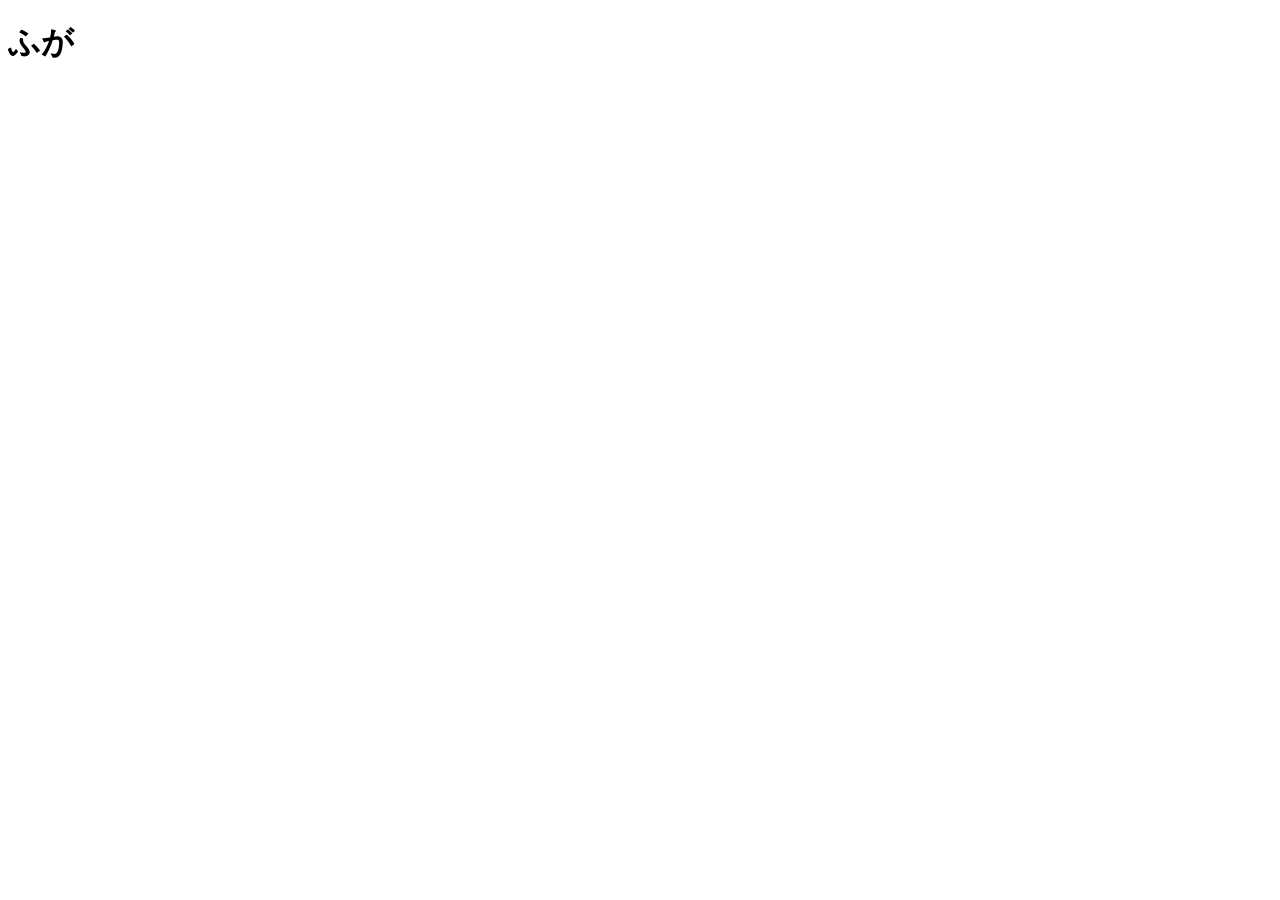
==== tests/docs/articles/fuga.html @ 52ef9605 "Refactoring" ====
<!DOCTYPE HTML>

<html lang="ja">
<head>
<meta charset="utf-8"/>
<meta content="width=device-width, initial-scale=1" name="viewport"/>
<title>ふが - hoge</title>
</head>
<body>
<h1>ふが</h1>
</body>
</html>
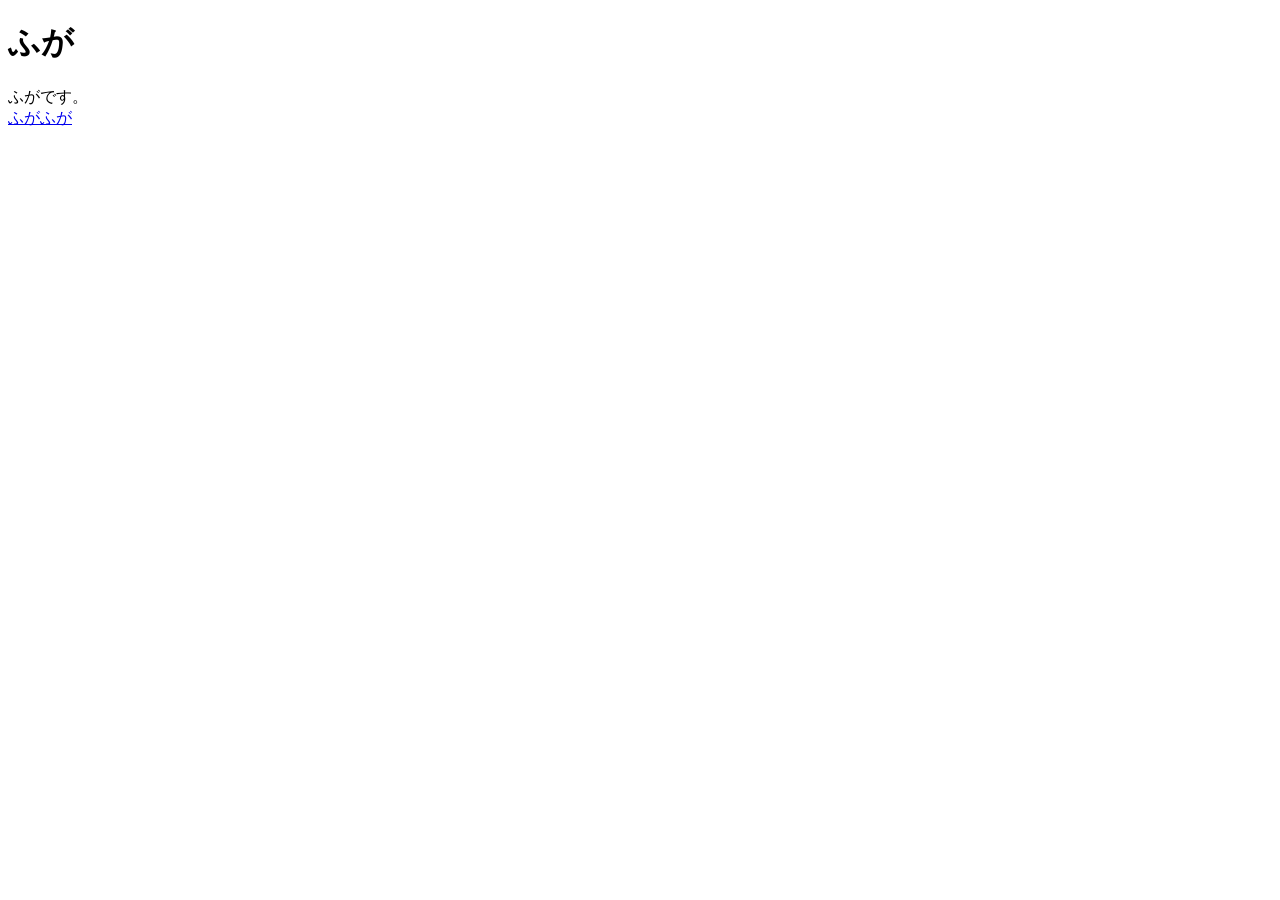
==== commit d0cb924f: "Refactoring" ====
--- a/tests/docs/articles/fuga.html
+++ b/tests/docs/articles/fuga.html
@@ -7,6 +7,15 @@
 <title>ふが - hoge</title>
 </head>
 <body>
+<div class="item">
 <h1>ふが</h1>
+ふがです。
+
+
+<div class="categories">
+<a href="../categories/fugafuga.html">ふがふが</a>
+</div>
+
+</div>
 </body>
 </html>
